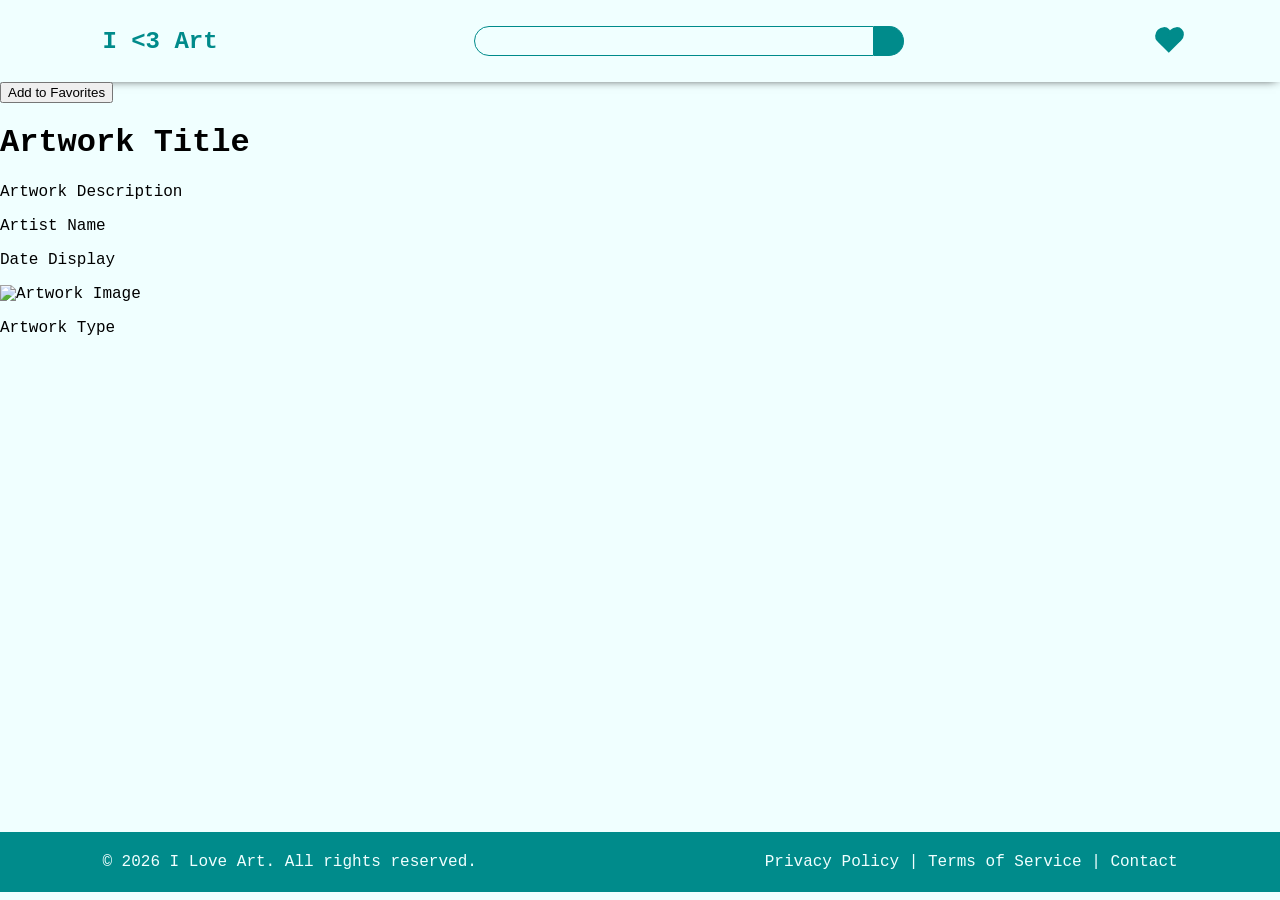
==== details.html @ bcf61162 "stylize artwork cards and add details page" ====
<!DOCTYPE html>
<html lang="en">
<head>
    <meta charset="UTF-8">
    <meta name="viewport" content="width=device-width, initial-scale=1.0">
    <link rel="stylesheet" href="./details.css">
    <title>Details - I Love Art</title>
</head>
<body>
    <div class="nav">
        <h2 class="logo">I &lt;3 Art</h2>
        <div class="search">
            <input type="search">
            <button></button>
        </div>
        <div class="favorite"></div>
    </div>
    <div class="main">
        <div id="artwork-details" class="artwork-details">
            <button id="cardFavorite" class="cardFavorite">Add to Favorites</button>
            <h1 id="artwork-title">Artwork Title</h1>
            <p id="artwork-description" class="description">Artwork Description</p>
            <p id="artwork-artist">Artist Name</p>
            <p id="artwork-date">Date Display</p>
            <img id="artwork-image" src="" alt="Artwork Image">
            <p id="artwork-type">Artwork Type</p>
        </div>
    </div>
    <div class="footer">
        <p>&copy; <script>document.write(new Date().getFullYear())</script> I Love Art. All rights reserved.</p>
        <p>
            <a href="#">Privacy Policy</a> |
            <a href="#">Terms of Service</a> |
            <a href="#">Contact</a>
        </p>
    </div>
    <script src="./details.js"></script>
</body>
</html>
---- details.css ----
body {
    margin: 0;
    font-family: 'Courier New', Courier, monospace;
    background: azure;
}

.nav {
    height: 8vh;
    width: calc(100 - 16)vw;
    background-color: azure;
    padding: 5px 8vw;
    display: flex;
    align-items: center;
    justify-content: space-between;
    box-shadow: 0px 1px 10px -4px black;
}

.logo {
    margin: 0;
    color: darkcyan;
}

.search {
    /* padding: 8px 8px;
    background-color: azure;
    border-radius: 20vw; */
    display: flex;
    align-items: center;
}

.search input {
    border-radius: 20vw 0 0 20vw;
    border: 1px solid black;
    height: 30px;
    width: 400px;
    padding: 5px 15px;
    background: azure;
    border-color: darkcyan;
}

.search button {
    height: 30px;
    width: 30px;
    border-radius: 0 20vw 20vw 0;
    border: 1px solid black;
    border-left: 0;
    background: darkcyan;
    border-color: darkcyan;
}

.favorite {
    background: darkcyan;
    position: relative;
    width: 17px;
    height: 15px;
    border: 0;
    transform: rotate(-45deg);
    cursor: pointer;
}

.favorite::before {
    content: "";
    position: absolute;
    width: 17px;
    height: 15px;
    background: darkcyan;
    border-radius: 50%;
    top: -9px;
    left: 0;
}

.favorite::after {
    content: "";
    position: absolute;
    width: 17px;
    height: 15px;
    background: darkcyan;
    border-radius: 50%;
    left: 9px;
    top: 0;
}

.main {
    height: calc(100vh - 10vh - 60px);
}

.footer {
    display: flex;
    justify-content: space-between;
    background: darkcyan;
    padding: 5px 8vw;
    color: azure;
    text-decoration: none;
}

.footer a {
    color: azure;
    text-decoration: none;
}
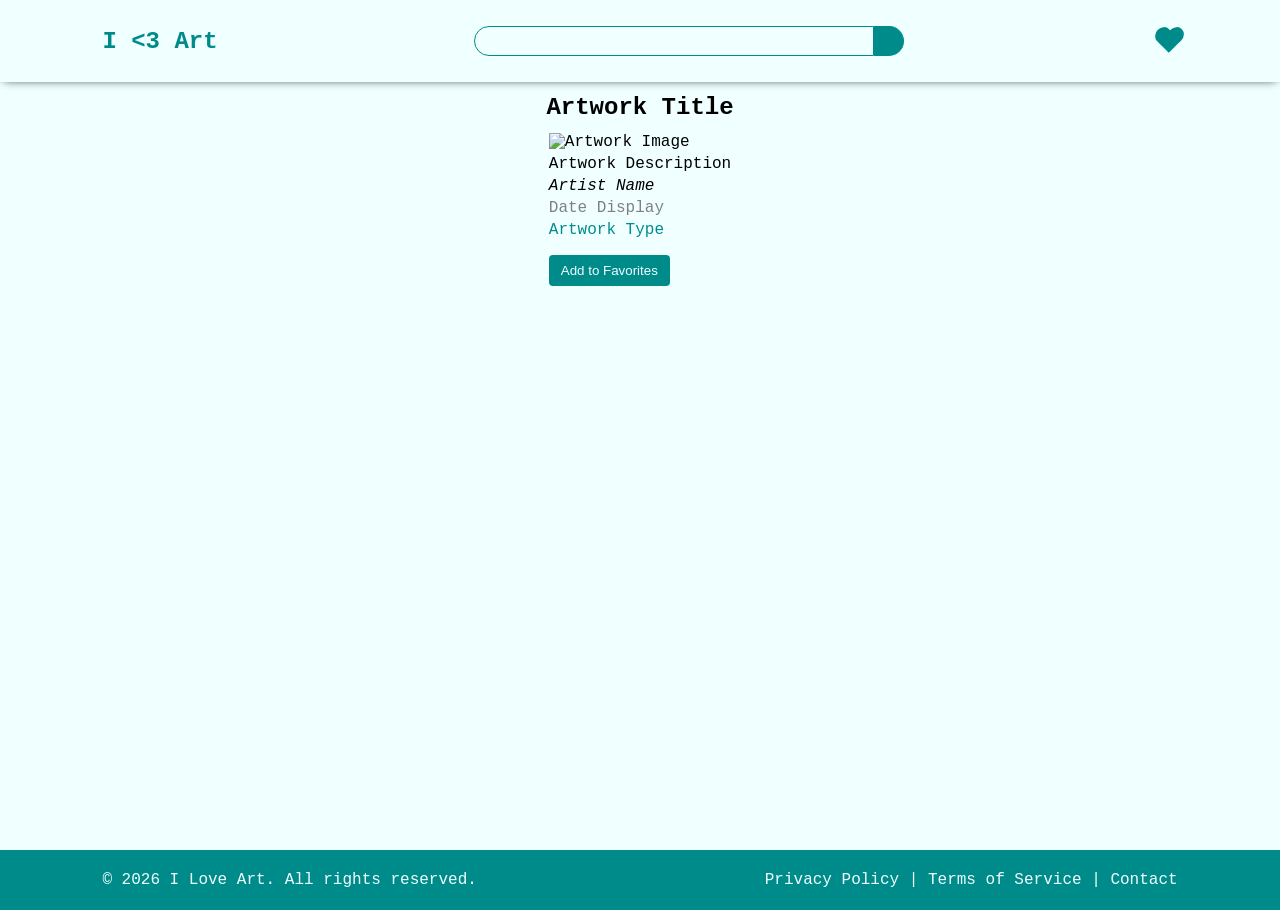
==== commit 86a95354: "stylize the detail pages" ====
--- a/details.html
+++ b/details.html
@@ -17,13 +17,17 @@
     </div>
     <div class="main">
         <div id="artwork-details" class="artwork-details">
-            <button id="cardFavorite" class="cardFavorite">Add to Favorites</button>
             <h1 id="artwork-title">Artwork Title</h1>
-            <p id="artwork-description" class="description">Artwork Description</p>
-            <p id="artwork-artist">Artist Name</p>
-            <p id="artwork-date">Date Display</p>
-            <img id="artwork-image" src="" alt="Artwork Image">
-            <p id="artwork-type">Artwork Type</p>
+            <div class="divider">
+                <img id="artwork-image" src="" alt="Artwork Image">
+                <div class="container">
+                    <p id="artwork-description" class="description">Artwork Description</p>
+                    <p id="artwork-artist" class="artwork-artist">Artist Name</p>
+                    <p id="artwork-date" class="artwork-date">Date Display</p>
+                    <p id="artwork-type" class="artwork-type">Artwork Type</p>
+                    <button id="cardFavorite" class="cardFavorite">Add to Favorites</button>
+                </div>
+            </div>
         </div>
     </div>
     <div class="footer">
--- a/details.css
+++ b/details.css
@@ -81,7 +81,56 @@
 }
 
 .main {
-    height: calc(100vh - 10vh - 60px);
+    min-height: calc(100vh - 8vh - 60px);
+}
+
+.artwork-details {
+    display: flex;
+    flex-direction: column;
+    align-items: center;
+}
+
+.artwork-details img {
+    width: 100%;
+    height: auto;
+}
+
+.artwork-details h1 {
+    font-size: 24px;
+    margin: 12px 0;
+}
+
+.artwork-details p {
+    margin: 4px 0;
+}
+
+.artwork-details button {
+    margin: 12px 0;
+}
+
+.artwork-details .artwork-title {
+    font-weight: bold;
+}
+
+.artwork-details .artwork-artist {
+    font-style: italic;
+}
+
+.artwork-details .artwork-date {
+    color: gray;
+}
+
+.artwork-details .artwork-type {
+    color: darkcyan;
+}
+
+.artwork-details .cardFavorite {
+    background: darkcyan;
+    color: azure;
+    border: none;
+    border-radius: 4px;
+    padding: 8px 12px;
+    cursor: pointer;
 }
 
 .footer {
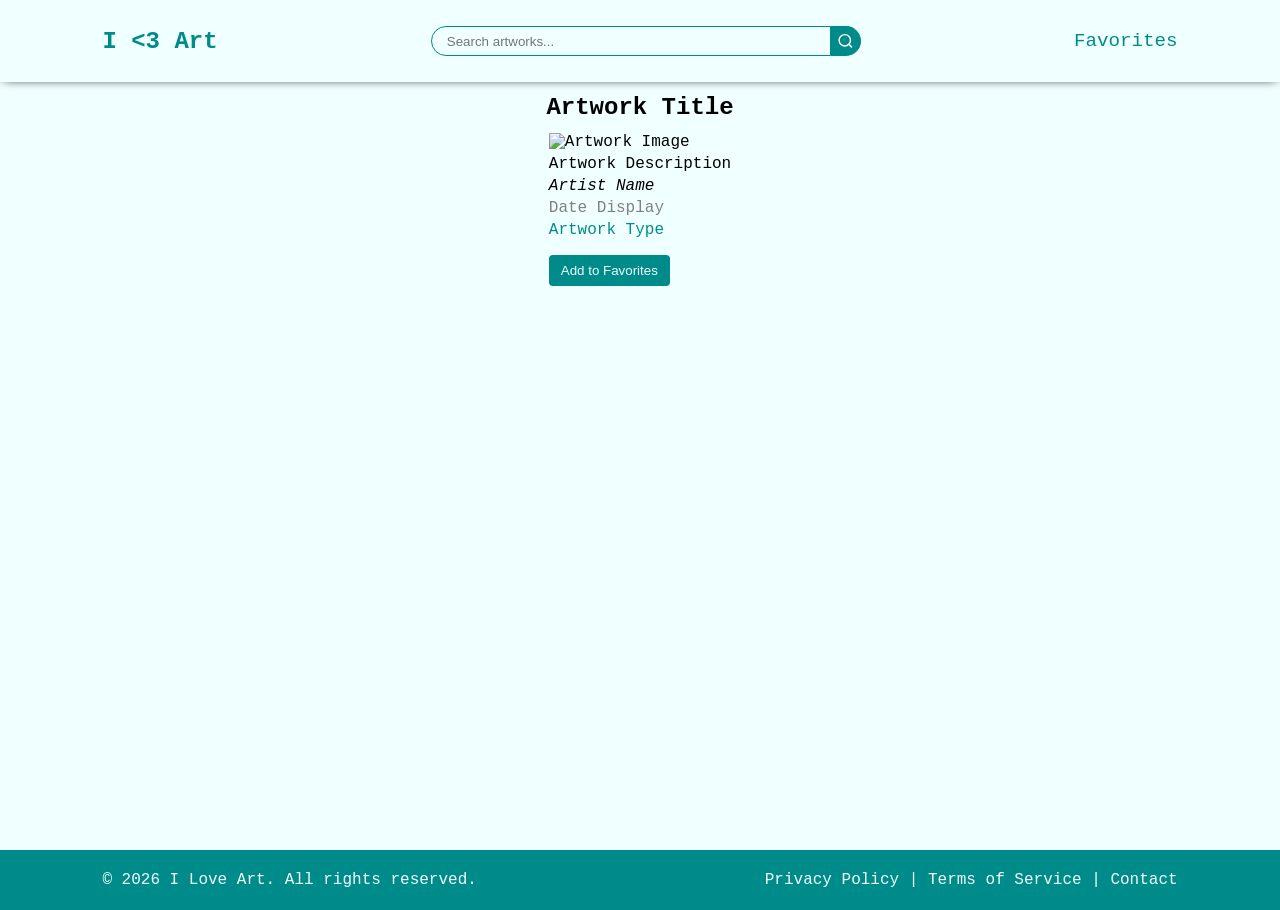
==== commit 4414eb06: "fix images loading error, add favorite pages and functionality, and add search functionality" ====
--- a/details.html
+++ b/details.html
@@ -8,12 +8,17 @@
 </head>
 <body>
     <div class="nav">
-        <h2 class="logo">I &lt;3 Art</h2>
+        <h2 class="logo" id="logo">I &lt;3 Art</h2>
         <div class="search">
-            <input type="search">
-            <button></button>
+            <input type="search" id="searchInput" placeholder="Search artworks...">
+            <button id="searchBtn">
+                <svg width="20" height="20" viewBox="0 0 24 24" fill="none" stroke="white" stroke-width="2">
+                    <circle cx="11" cy="11" r="8"></circle>
+                    <path d="m21 21-4.35-4.35"></path>
+                </svg>
+            </button>
         </div>
-        <div class="favorite"></div>
+        <a href="./index.html" class="favorite-link">Favorites</a>
     </div>
     <div class="main">
         <div id="artwork-details" class="artwork-details">
--- a/details.css
+++ b/details.css
@@ -18,6 +18,7 @@
 .logo {
     margin: 0;
     color: darkcyan;
+    cursor: pointer;
 }
 
 .search {
@@ -46,6 +47,17 @@
     border-left: 0;
     background: darkcyan;
     border-color: darkcyan;
+    cursor: pointer;
+    display: flex;
+    align-items: center;
+    justify-content: center;
+}
+
+.favorite-link {
+    text-decoration: none;
+    font-size: 1.2em;
+    color: darkcyan;
+    cursor: pointer;
 }
 
 .favorite {
